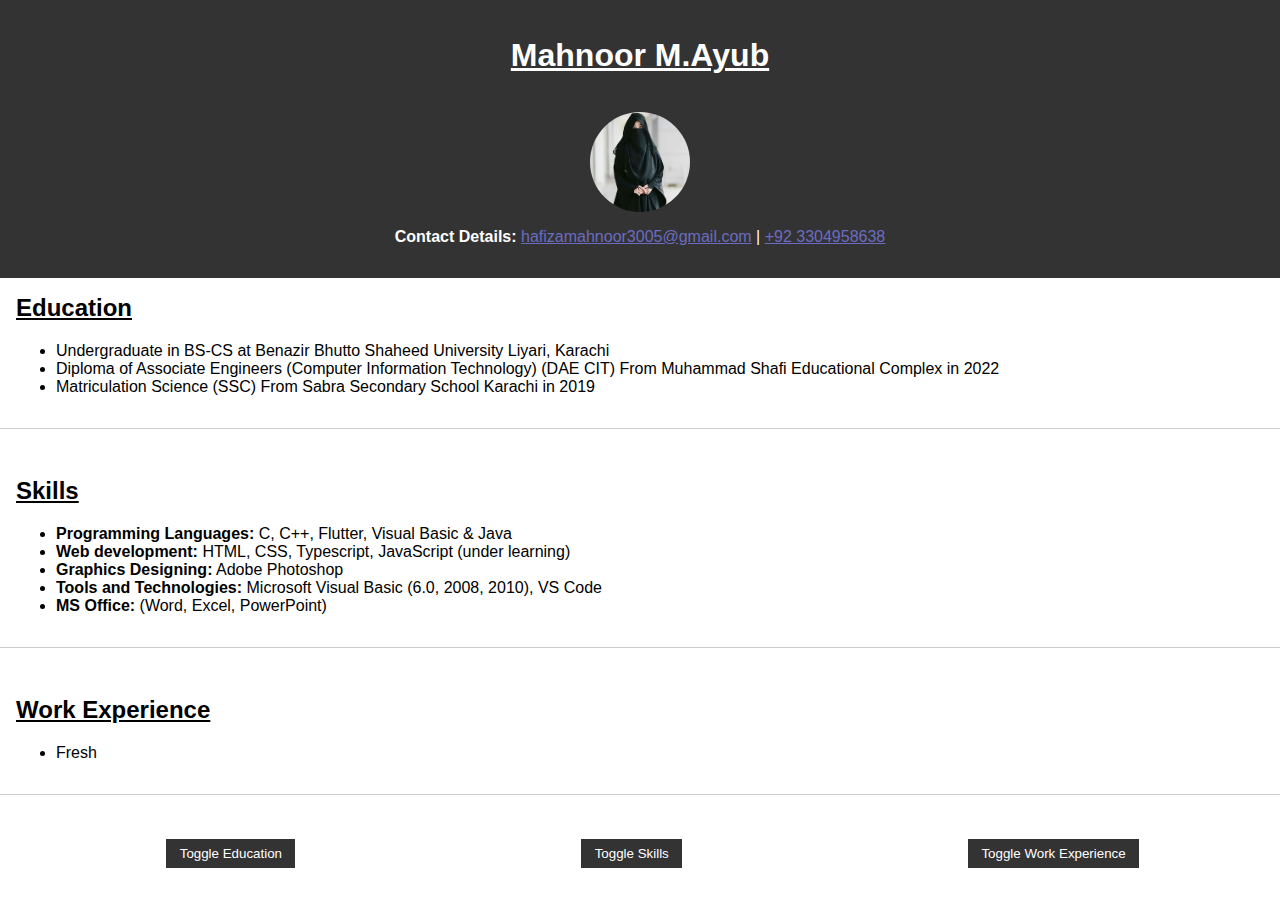
==== index.html @ a6d5a2e8 "Add files via upload" ====
<!DOCTYPE html>
<html lang="en">
<head>
    <meta charset="UTF-8">
    <meta name="viewport" content="width=device-width, initial-scale=1.0">
    <link rel="stylesheet" href="style.css">
    <title>Static Resume</title>
</head>
<body>
    <header>
        <div class="personal-info">
            <h1><u>Mahnoor M.Ayub</u></h1>
            <img src="profiile.jpg" alt="Profile Picture">
            <p><b>Contact Details:</b> <a href="mailto:hafizamahnoor3005@gmail.com">hafizamahnoor3005@gmail.com</a> | <a href="phone:+92 3304958638">+92 3304958638</a></p>
        </div>
    </header>
    <section id="education">
        <h2><u>Education</u></h2>
        <ul>
            <li>Undergraduate in BS-CS at Benazir Bhutto Shaheed University Liyari, Karachi</li>
            <li>Diploma of Associate Engineers (Computer Information Technology) (DAE CIT) From Muhammad Shafi Educational Complex in 2022</li>
            <li>Matriculation Science (SSC) From Sabra Secondary School Karachi in 2019</li>
        </ul>
    </section>
    <section id="skills">
        <h2><u>Skills</u></h2>
        <ul>
            <li><b>Programming Languages:</b> C, C++, Flutter, Visual Basic & Java</li>
            <li><b>Web development:</b> HTML, CSS, Typescript, JavaScript (under learning)</li>
            <li><b>Graphics Designing:</b> Adobe Photoshop</li>
            <li><b>Tools and Technologies:</b> Microsoft Visual Basic (6.0, 2008, 2010), VS Code</li>
            <li><b>MS Office:</b> (Word, Excel, PowerPoint) </li>
        </ul>
    </section>
    <section id="work-experience">
        <h2><u>Work Experience</u></h2>
        <ul>
            <li>Fresh</li>
        </ul>
    </section>
    <button id="toggle-education">Toggle Education</button>
    <button id="toggle-skills">Toggle Skills</button>
    <button id="toggle-work-experience">Toggle Work Experience</button>
    <script src="script.js" defer></script>
</body>
</html>
---- style.css ----
body {
    font-family: Arial, sans-serif;
    margin: 0;
    padding: 0;
}

header {
    background-color: #333;
    color: #fff;
    padding: 1em;
    text-align: center;
}

.personal-info {
    display: flex;
    flex-direction: column;
    align-items: center;
}

.personal-info a {
    color: rgb(108, 108, 192);
}

.personal-info img {
    width: 100px;
    height: 100px;
    border-radius: 50%;
    margin-top: 1em;
}

section {
    font-family: 'Gill Sans', 'Gill Sans MT', Calibri, 'Trebuchet MS', sans-serif;
    padding: 1em;
    margin-bottom: 2em;
    border-bottom: 1px solid #ccc;
}

section h2 {
    margin-top: 0;
}

button {
    background-color: #333;
    color: #fff;
    border: none;
    padding: 0.5em 1em;
    cursor: pointer;
    margin-left: 13%;
    margin-bottom: 2%;
    margin-top: 1%;
    margin-right: 9%;
}

button:hover {
    background-color: #555;
}
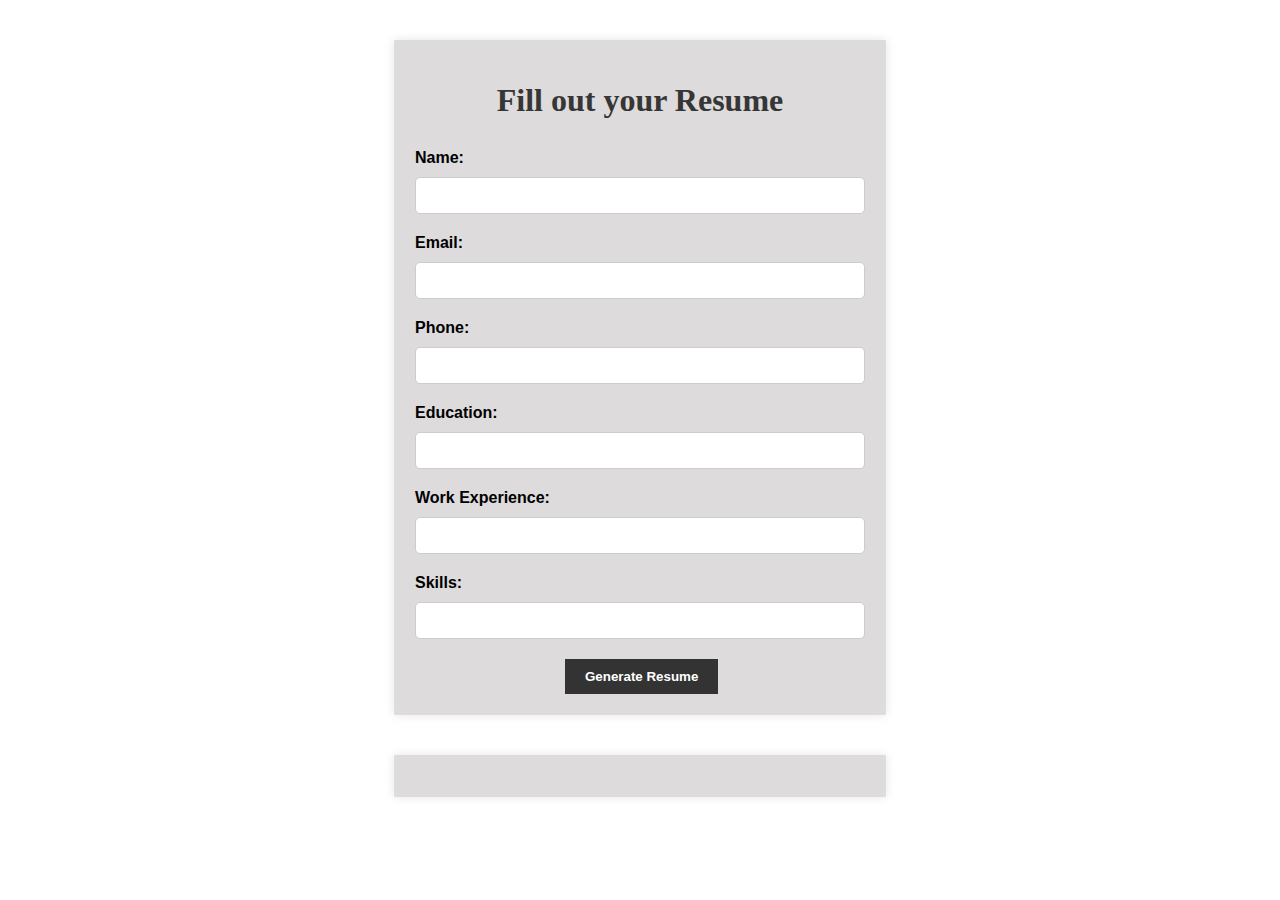
==== commit a585c2cb: "Add files" ====
--- a/index.html
+++ b/index.html
@@ -3,44 +3,54 @@
 <head>
     <meta charset="UTF-8">
     <meta name="viewport" content="width=device-width, initial-scale=1.0">
+    <title>Dynamic Resume Builder</title>
+    <!-- Link to CSS file -->
     <link rel="stylesheet" href="style.css">
-    <title>Static Resume</title>
 </head>
 <body>
-    <header>
-        <div class="personal-info">
-            <h1><u>Mahnoor M.Ayub</u></h1>
-            <img src="profiile.jpg" alt="Profile Picture">
-            <p><b>Contact Details:</b> <a href="mailto:hafizamahnoor3005@gmail.com">hafizamahnoor3005@gmail.com</a> | <a href="phone:+92 3304958638">+92 3304958638</a></p>
+    <!-- Form for user input -->
+    <form id="resume-form">
+        <h1>Fill out your Resume</h1>
+        <!-- Personal Information -->
+        <div>
+          <label for="name">Name:</label>
+          <input type="text" id="name" required>
         </div>
-    </header>
-    <section id="education">
-        <h2><u>Education</u></h2>
-        <ul>
-            <li>Undergraduate in BS-CS at Benazir Bhutto Shaheed University Liyari, Karachi</li>
-            <li>Diploma of Associate Engineers (Computer Information Technology) (DAE CIT) From Muhammad Shafi Educational Complex in 2022</li>
-            <li>Matriculation Science (SSC) From Sabra Secondary School Karachi in 2019</li>
-        </ul>
-    </section>
-    <section id="skills">
-        <h2><u>Skills</u></h2>
-        <ul>
-            <li><b>Programming Languages:</b> C, C++, Flutter, Visual Basic & Java</li>
-            <li><b>Web development:</b> HTML, CSS, Typescript, JavaScript (under learning)</li>
-            <li><b>Graphics Designing:</b> Adobe Photoshop</li>
-            <li><b>Tools and Technologies:</b> Microsoft Visual Basic (6.0, 2008, 2010), VS Code</li>
-            <li><b>MS Office:</b> (Word, Excel, PowerPoint) </li>
-        </ul>
-    </section>
-    <section id="work-experience">
-        <h2><u>Work Experience</u></h2>
-        <ul>
-            <li>Fresh</li>
-        </ul>
-    </section>
-    <button id="toggle-education">Toggle Education</button>
-    <button id="toggle-skills">Toggle Skills</button>
-    <button id="toggle-work-experience">Toggle Work Experience</button>
-    <script src="script.js" defer></script>
+        <div>
+          <label for="email">Email:</label>
+          <input type="email" id="email" required>
+        </div>
+        <div>
+          <label for="phone">Phone:</label>
+          <input type="tel" id="phone" required>
+        </div>
+        
+        
+        <!-- Education -->
+        <div>
+          <label for="education">Education:</label>
+          <input type="text" id="education" required>
+        </div>
+        
+        <!-- Work Experience -->
+        <div>
+          <label for="work-experience">Work Experience:</label>
+          <input type="text" id="work-experience" required></input>
+        </div>
+        
+        <!-- Skills -->
+        <div>
+          <label for="skills">Skills:</label>
+          <input type="text" id="skills" required>
+  </div>
+  
+  <button id="generate-resume">Generate Resume</button>
+</form>
+
+<div id="resume"></div>
+<!-- Link to JavaScript file (compiled from TypeScript) -->
+<script src="script.js" defer></script>
 </body>
-</html>+</html>
+
+      --- a/style.css
+++ b/style.css
@@ -2,55 +2,60 @@
     font-family: Arial, sans-serif;
     margin: 0;
     padding: 0;
+  }
+  
+  #resume-form {
+    max-width: 450px;
+    margin: 40px auto;
+    padding: 20px;
+    background-color: #dddbdb;
+    border: 1px solid #ddd;
+    box-shadow: 0 0 10px rgba(0, 0, 0, 0.1);
+  }
+
+  form h1 {
+    text-align: center;
+    margin-bottom: 30px;
+    color: rgb(54, 54, 54);
+    font-family: 'Times New Roman', Times, serif;
+}
+  
+  #resume-form label {
+    font-family: 'Gill Sans', 'Gill Sans MT', Calibri, 'Trebuchet MS', sans-serif;
+    display: block;
+    font-weight: bold;
+    margin-bottom: 10px;
+  }
+  
+  #resume-form input {
+    width: 95%;
+    padding: 10px;
+    margin-bottom: 20px;
+    border: 1px solid #ccc;
+    margin-right: 10px;
+    border-radius: 5px;
+  }
+  
+  #resume-form button {
+    background-color: #333;
+    font-family: 'Gill Sans', 'Gill Sans MT', Calibri, 'Trebuchet MS', sans-serif;
+    font-weight: bold;
+    color: #fff;
+    border: none;
+    padding: 10px 20px;
+    margin-left: 150px;
+    cursor: pointer;
 }
 
-header {
-    background-color: #333;
-    color: #fff;
-    padding: 1em;
-    text-align: center;
+#resume-form button:hover {
+  background-color: #555;
 }
 
-.personal-info {
-    display: flex;
-    flex-direction: column;
-    align-items: center;
+#resume {
+  max-width: 450px;
+  margin: 40px auto;
+  padding: 20px;
+  background-color: #dddbdb;
+  border: 1px solid #ddd;
+  box-shadow: 0 0 10px rgba(0, 0, 0, 0.1);
 }
-
-.personal-info a {
-    color: rgb(108, 108, 192);
-}
-
-.personal-info img {
-    width: 100px;
-    height: 100px;
-    border-radius: 50%;
-    margin-top: 1em;
-}
-
-section {
-    font-family: 'Gill Sans', 'Gill Sans MT', Calibri, 'Trebuchet MS', sans-serif;
-    padding: 1em;
-    margin-bottom: 2em;
-    border-bottom: 1px solid #ccc;
-}
-
-section h2 {
-    margin-top: 0;
-}
-
-button {
-    background-color: #333;
-    color: #fff;
-    border: none;
-    padding: 0.5em 1em;
-    cursor: pointer;
-    margin-left: 13%;
-    margin-bottom: 2%;
-    margin-top: 1%;
-    margin-right: 9%;
-}
-
-button:hover {
-    background-color: #555;
-}
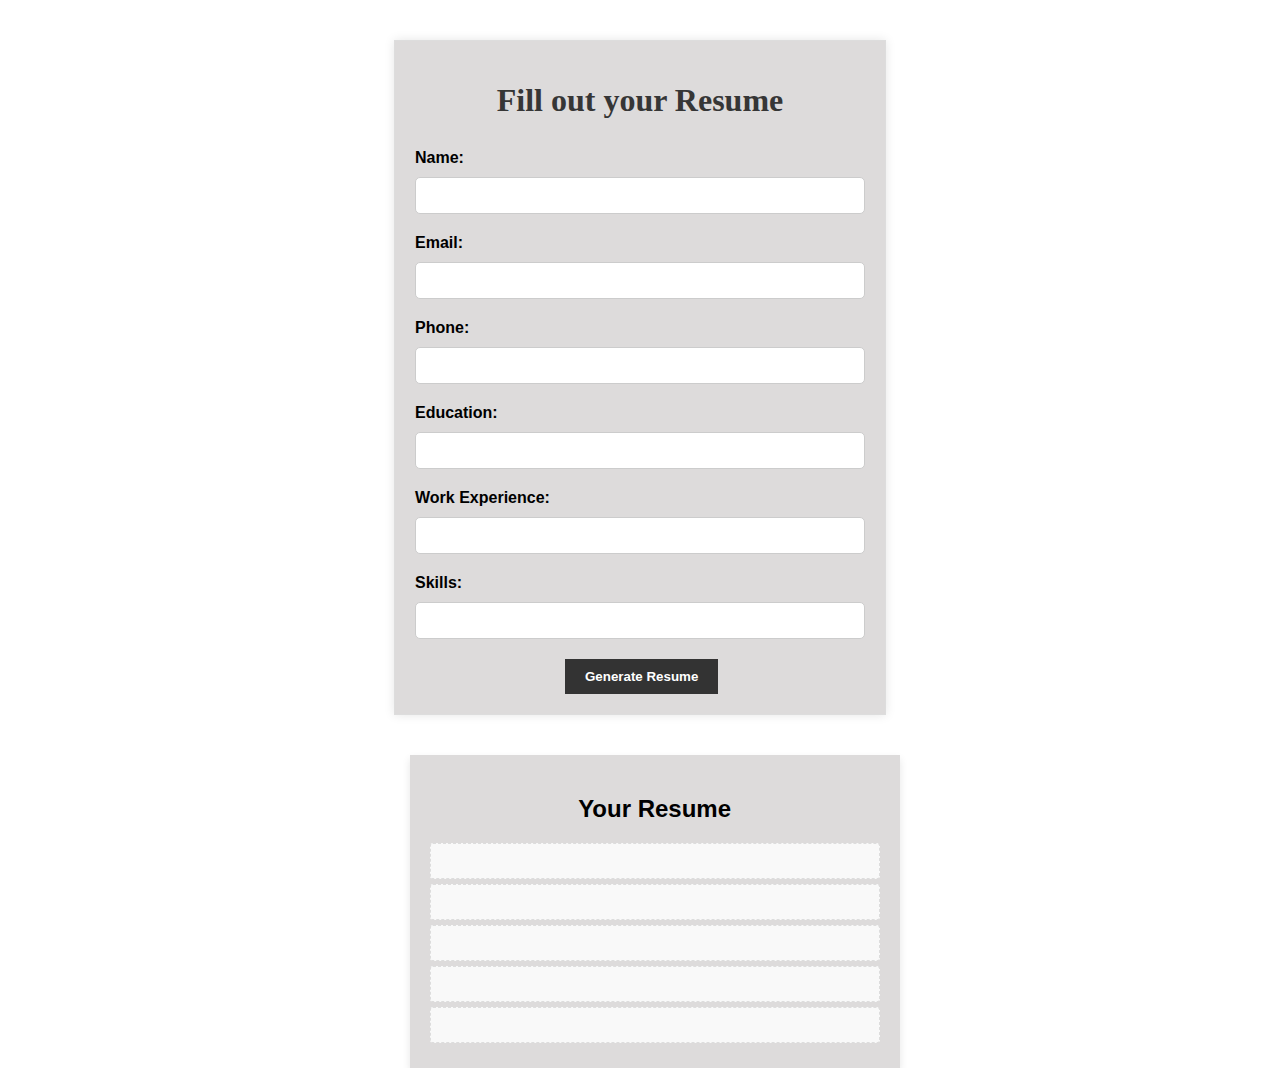
==== commit f52d9507: "Add files via upload" ====
--- a/index.html
+++ b/index.html
@@ -3,51 +3,48 @@
 <head>
     <meta charset="UTF-8">
     <meta name="viewport" content="width=device-width, initial-scale=1.0">
-    <title>Dynamic Resume Builder</title>
+    <title>Editable Resume Builder</title>
     <!-- Link to CSS file -->
     <link rel="stylesheet" href="style.css">
 </head>
 <body>
     <!-- Form for user input -->
     <form id="resume-form">
+      <form id="resume-form">
         <h1>Fill out your Resume</h1>
-        <!-- Personal Information -->
-        <div>
-          <label for="name">Name:</label>
-          <input type="text" id="name" required>
-        </div>
-        <div>
-          <label for="email">Email:</label>
-          <input type="email" id="email" required>
-        </div>
-        <div>
-          <label for="phone">Phone:</label>
-          <input type="tel" id="phone" required>
-        </div>
-        
-        
-        <!-- Education -->
-        <div>
-          <label for="education">Education:</label>
-          <input type="text" id="education" required>
-        </div>
-        
-        <!-- Work Experience -->
-        <div>
-          <label for="work-experience">Work Experience:</label>
-          <input type="text" id="work-experience" required></input>
-        </div>
-        
-        <!-- Skills -->
-        <div>
-          <label for="skills">Skills:</label>
-          <input type="text" id="skills" required>
-  </div>
+
+        <label for="name">Name:</label>
+        <input type="text" id="name" name="name" required><br>
+
+        <label for="email">Email:</label>
+        <input type="email" id="email" name="email" required><br>
+
+        <label for="phone">Phone:</label>
+        <input type="phone" id="phone" name="phone" required><br>
+
+        <label for="education">Education:</label>
+        <input type="text" id="education" name="education" required><br>
+
+        <label for="work">Work Experience:</label>
+        <input type="text" id="work" name="work" required><br>
+
+        <label for="skills">Skills:</label>
+        <input type="text" id="skills" name="skills" required><br>
+
   
-  <button id="generate-resume">Generate Resume</button>
+  <button type="submit">Generate Resume</button>
 </form>
 
-<div id="resume"></div>
+      <!-- Editable Dynamic Resume Display -->
+      <section id="generated-resume" class="hidden">
+        <h2>Your Resume</h2>
+        <p id="display-name" contenteditable="true"></p>
+        <p id="display-email" contenteditable="true"></p>
+        <p id="display-education" contenteditable="true"></p>
+        <p id="display-work" contenteditable="true"></p>
+        <p id="display-skills" contenteditable="true"></p>
+    </section>
+
 <!-- Link to JavaScript file (compiled from TypeScript) -->
 <script src="script.js" defer></script>
 </body>
--- a/style.css
+++ b/style.css
@@ -51,11 +51,31 @@
   background-color: #555;
 }
 
-#resume {
-  max-width: 450px;
-  margin: 40px auto;
+#generated-resume {
+  background-color: #dddbdb;
   padding: 20px;
-  background-color: #dddbdb;
-  border: 1px solid #ddd;
-  box-shadow: 0 0 10px rgba(0, 0, 0, 0.1);
+  box-shadow: 0 4px 8px rgba(0, 0, 0, 0.1);
+  width: 450px;
+  text-align: left;
+  margin-left: 32%;
 }
+
+#generated-resume h2 {
+  text-align: center;
+  margin-bottom: 20px;
+}
+
+#generated-resume p {
+  font-size: 16px;
+  margin: 5px 0;
+  padding: 5px;
+  background-color: #f9f9f9;
+  padding-left: 10px;
+  border-radius: 3px;
+}
+
+#generated-resume [contenteditable="true"] {
+  border: 1px dashed #ddd;
+  padding: 8px;
+  cursor: text;
+}
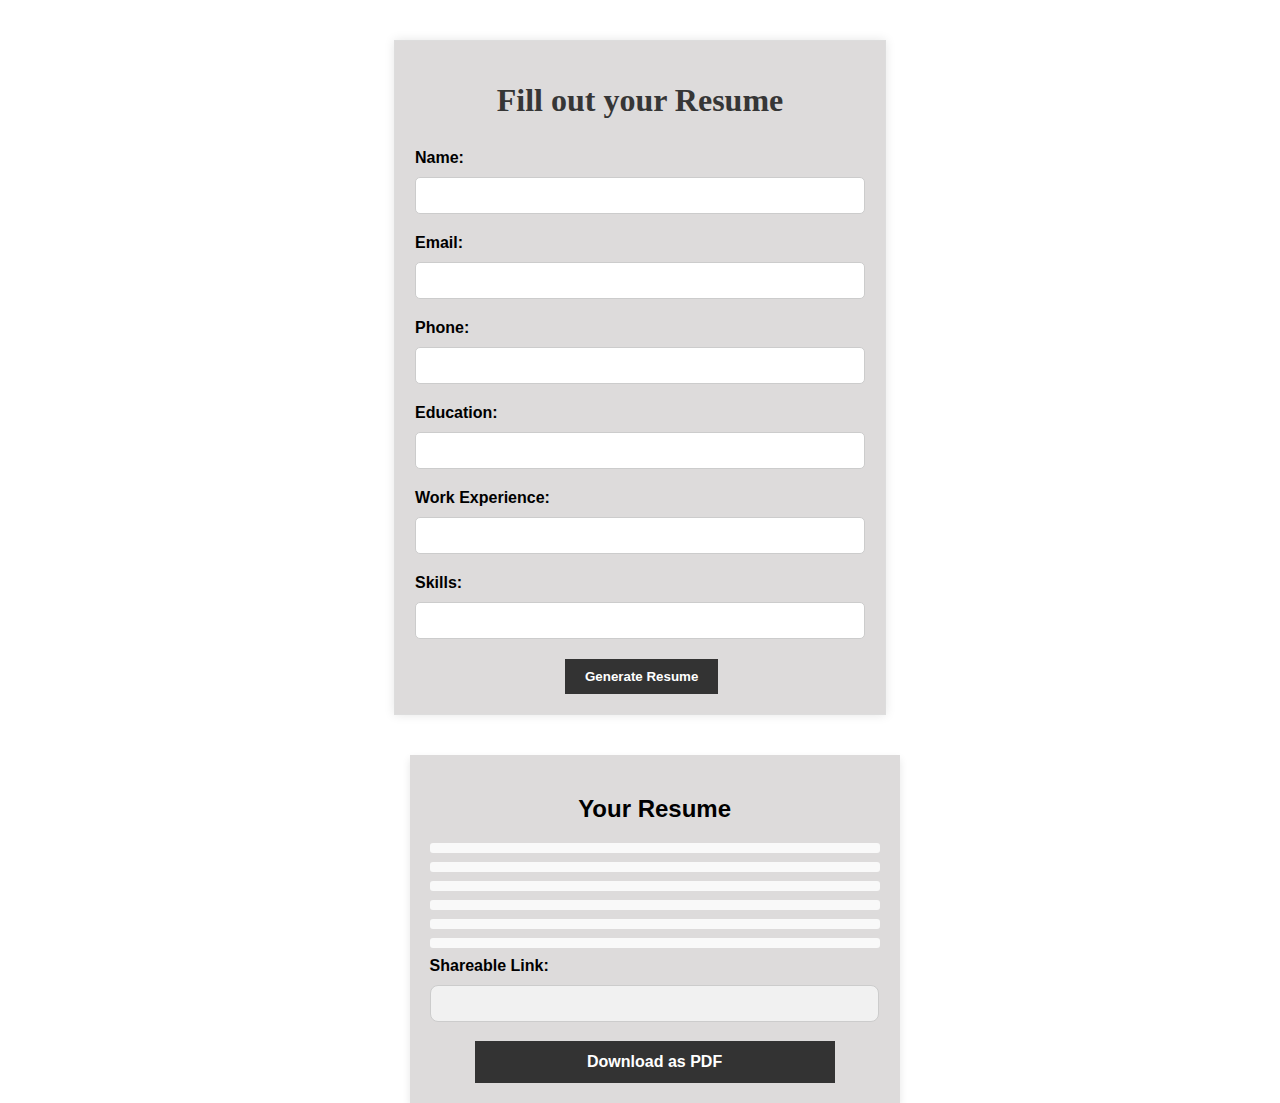
==== commit 466e7195: "Add files via upload" ====
--- a/index.html
+++ b/index.html
@@ -3,13 +3,12 @@
 <head>
     <meta charset="UTF-8">
     <meta name="viewport" content="width=device-width, initial-scale=1.0">
-    <title>Editable Resume Builder</title>
+    <title>Shareable Resume Builder</title>
     <!-- Link to CSS file -->
     <link rel="stylesheet" href="style.css">
 </head>
 <body>
     <!-- Form for user input -->
-    <form id="resume-form">
       <form id="resume-form">
         <h1>Fill out your Resume</h1>
 
@@ -31,19 +30,28 @@
         <label for="skills">Skills:</label>
         <input type="text" id="skills" name="skills" required><br>
 
-  
   <button type="submit">Generate Resume</button>
 </form>
 
-      <!-- Editable Dynamic Resume Display -->
-      <section id="generated-resume" class="hidden">
-        <h2>Your Resume</h2>
-        <p id="display-name" contenteditable="true"></p>
-        <p id="display-email" contenteditable="true"></p>
-        <p id="display-education" contenteditable="true"></p>
-        <p id="display-work" contenteditable="true"></p>
-        <p id="display-skills" contenteditable="true"></p>
-    </section>
+<!-- Dynamic Resume Display -->
+<section id="generated-resume" class="hidden">
+  <h2>Your Resume</h2>
+  <p id="display-name"></p>
+  <p id="display-email"></p>
+  <p id="display-phone"></p>
+  <p id="display-education"></p>
+  <p id="display-work"></p>
+  <p id="display-skills"></p>
+
+  <!-- Shareable Link Section -->
+  <div>
+      <label for="share-link"><b>Shareable Link:</b></label>
+      <input type="text" id="share-link" readonly><br>
+  </div>
+
+  <!-- Download PDF Button -->
+  <button id="download-pdf"><b>Download as PDF</b></button>
+</section>
 
 <!-- Link to JavaScript file (compiled from TypeScript) -->
 <script src="script.js" defer></script>
--- a/style.css
+++ b/style.css
@@ -72,10 +72,31 @@
   background-color: #f9f9f9;
   padding-left: 10px;
   border-radius: 3px;
+  margin-bottom: 2%;
 }
 
-#generated-resume [contenteditable="true"] {
-  border: 1px dashed #ddd;
-  padding: 8px;
-  cursor: text;
+#share-link {
+  width: 95%;
+  padding: 10px;
+  margin: 10px 0;
+  border: 1px solid #ccc;
+  border-radius: 8px;
+  background-color: #f1f1f1;
 }
+
+#download-pdf {
+  width: 80%;
+  margin-top: 2%;
+  padding: 12px;
+  background-color: #333;
+  margin-left: 10%;
+  color: white;
+  border: none;
+  font-size: 16px;
+  cursor: pointer;
+  transition: background-color 0.3s;
+}
+
+#download-pdf:hover {
+  background-color: #555;
+}
